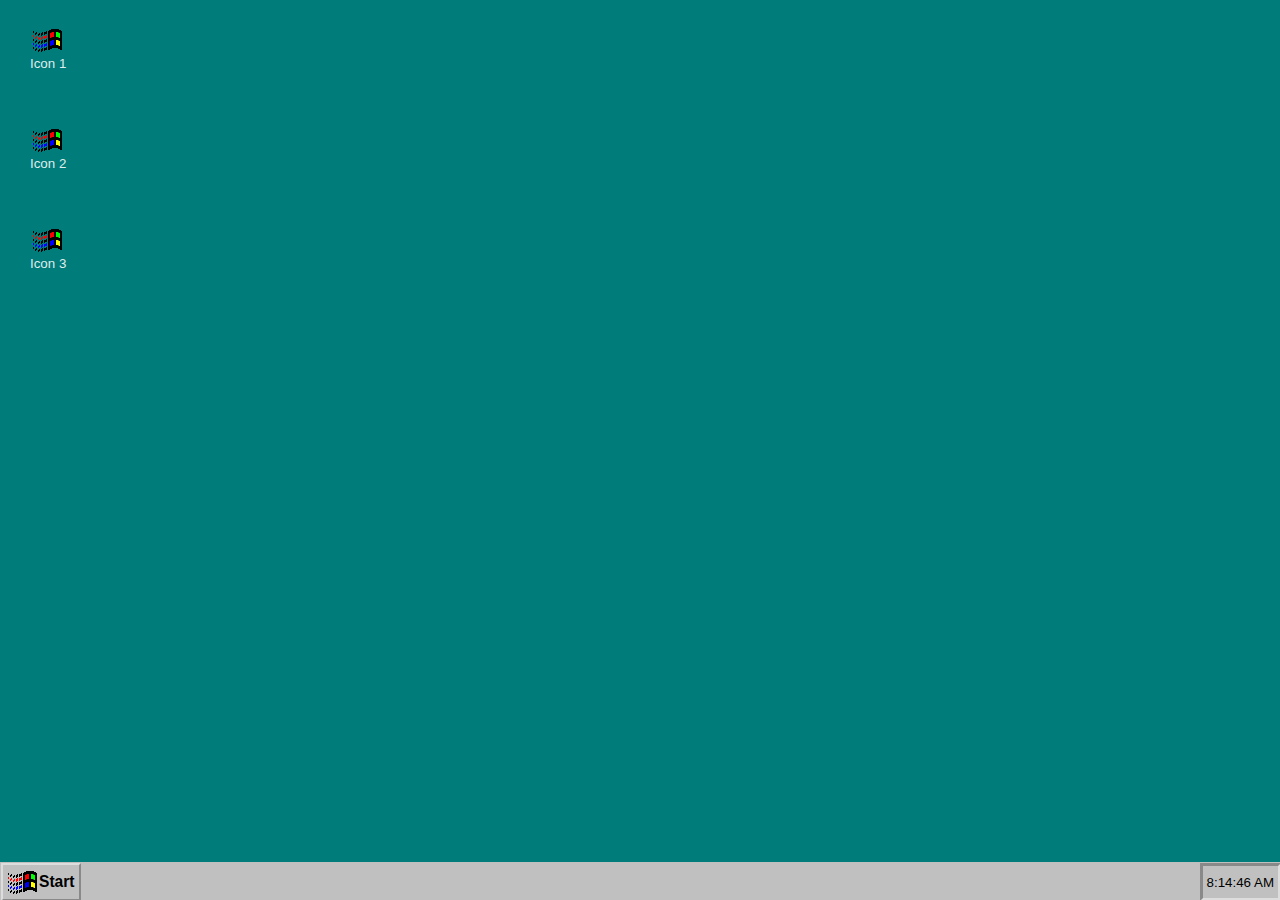
==== index.html @ 94c3939e "working start menu + draggable icons + hover + basic interactivity with icons + refresh" ====
<!DOCTYPE html>
<html lang="en">
<head>
    <meta charset="UTF-8">
    <meta name="viewport" content="width=device-width, initial-scale=1.0">
    <link rel="stylesheet" href="style.css">
    <title>Portfolio</title>
</head>
<script defer src="script.js"></script>
<body style="background-color: #007d7b;">
    <button class="desktop-icons draggable-button" style="top: 20px; left: 20px"><img src="assets/start.png" alt="Start Button Icon"><p class="desktop-icon-text">Icon 1</p></button>
    <button class="desktop-icons draggable-button" style="top: 120px; left: 20px"><img src="assets/start.png" alt="Start Button Icon"><p class="desktop-icon-text">Icon 2</p></button>
    <button class="desktop-icons draggable-button" style="top: 220px; left: 20px"><img src="assets/start.png" alt="Start Button Icon"><p class="desktop-icon-text">Icon 3</p></button>
    <div class="taskbar">
        <div class="left-buttons">
            <button id="start-button" class="taskbar-buttons"><img src="assets/start.png" alt="Start Button Icon"><h3>Start</h3></button>
        </div>
        <div class="right-buttons">
            <button id="time" class="taskbar-buttons"></button>
        </div>
    </div>
    <div id="start-menu">
        <button id="programs" class="expandable-button">Programs ></button>
        <button id="run">Run</button>
        <button id="logoff">Log Off</button>
        <button id="shutdown">Shutdown</button>
    </div>
    <div id="right-click-menu">
        <button disabled id="view">View</button>
        <button disabled id="sort-by">Sort By</button>
        <button id="refresh">Refresh</button>
    </div>
</body>

</html>
---- style.css ----
* {
    margin: 0;
    padding: 0;
    box-sizing: border-box;
    /* outline: 1px solid red; */
}

.taskbar {
    display: flex;
    justify-content: space-between;
    margin-top: auto;
    position: fixed;
    bottom: 0;
    left: 0;
    right: 0;
    background-color: #c0c0c0;
    z-index: 100;
}

.taskbar-buttons {
    display: flex;
    align-items: center;
    text-align: center;
    justify-content: center;
    background-color: #c0c0c0;
    width: 100%;
    height: 100%;
    margin: 1px;
    padding: 0px 3px 0px 3px;
}

#time {
    border: inset;
    border-color: #dddddd;
    margin: 1px;
}

#start-button {
    border-color: #dddddd;
}

#start-button:hover {
    border-color: #acacac;
}

.draggable-button {
    /* cursor: move; */
    position: absolute;
}


.desktop-icons {
    display: flex;
    flex-direction: column;
    justify-content: center;
    align-items: center;
    text-align: center;
    background-color: transparent;
    border: none;
    padding: 4px 10px 4px 10px;
}

.desktop-icons:hover, .desktop-icons:focus {
    background-color: #f0f0f01e;
    border: 1px solid #c0c0c033;
    padding: 3px 9px 3px 9px;
}

.desktop-icon-text {
    color: rgba(255, 255, 255, 0.884);
    text-align: center;
}


#start-menu, #right-click-menu {
    display: none;
    flex-direction: column;
    background-color: #c0c0c0;
    margin: auto;
    position: absolute;
}

#start-menu {
    bottom: 38px;
}

#start-menu.show, #right-click-menu.show {
    display: flex;
}

#start-menu button, #right-click-menu button {
    margin: 0;
    background-color: #c0c0c0;
    border: none;
    padding: 10px 30px 10px 20px;   
}

#start-menu button:hover, #right-click-menu button:hover {
    background-color: #a1a1a1;
}
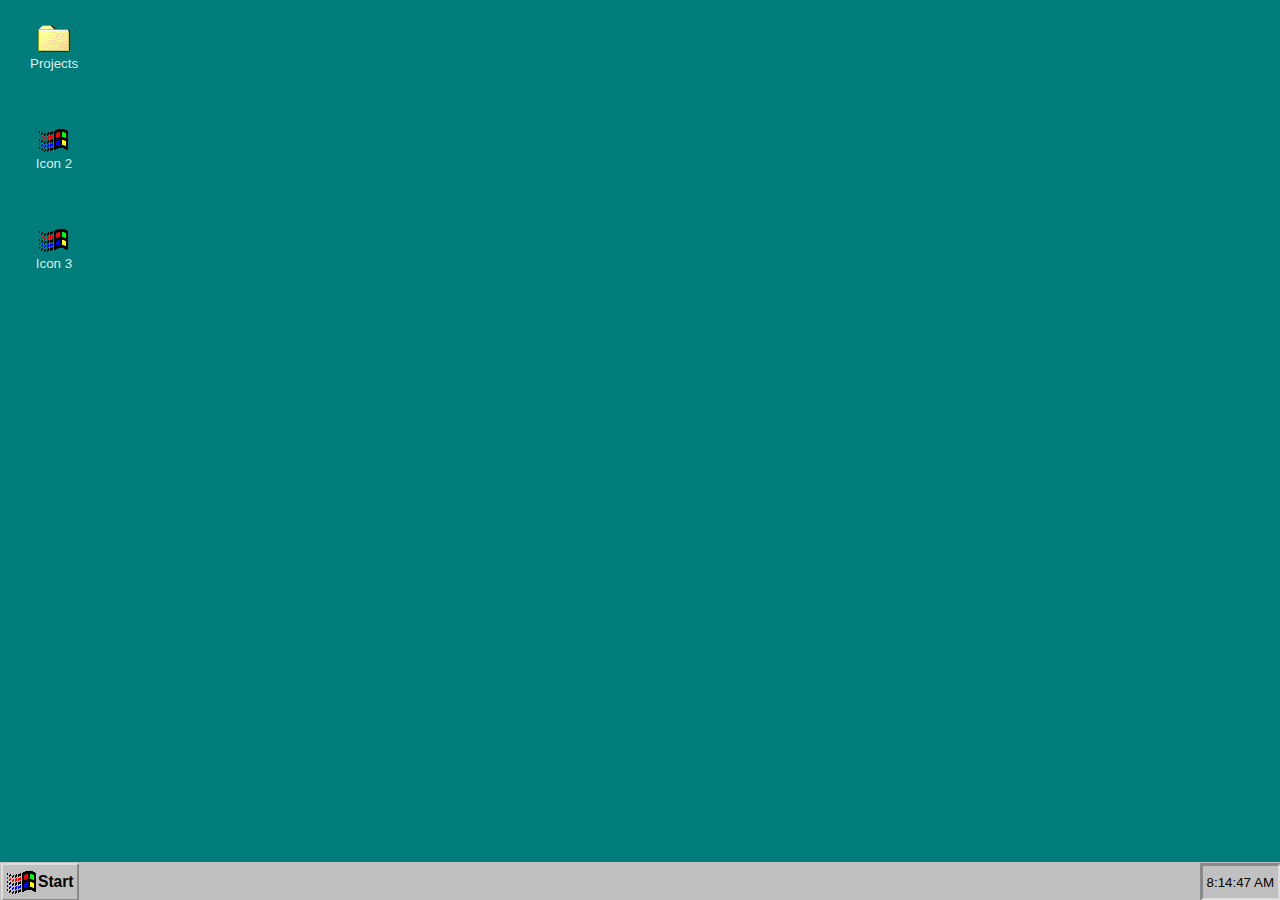
==== commit 6c8d98bd: "sortBy + window icons working + windows opening" ====
--- a/index.html
+++ b/index.html
@@ -8,14 +8,15 @@
 </head>
 <script defer src="script.js"></script>
 <body style="background-color: #007d7b;">
-    <button class="desktop-icons draggable-button" style="top: 20px; left: 20px"><img src="assets/start.png" alt="Start Button Icon"><p class="desktop-icon-text">Icon 1</p></button>
+    <button class="desktop-icons draggable-button" style="top: 20px; left: 20px"><img src="assets/documents.png" alt="documents"><p class="desktop-icon-text">Projects</p></button>
     <button class="desktop-icons draggable-button" style="top: 120px; left: 20px"><img src="assets/start.png" alt="Start Button Icon"><p class="desktop-icon-text">Icon 2</p></button>
     <button class="desktop-icons draggable-button" style="top: 220px; left: 20px"><img src="assets/start.png" alt="Start Button Icon"><p class="desktop-icon-text">Icon 3</p></button>
-    <div class="taskbar">
-        <div class="left-buttons">
+    <div id="taskbar">
+        <div id="left-buttons">
             <button id="start-button" class="taskbar-buttons"><img src="assets/start.png" alt="Start Button Icon"><h3>Start</h3></button>
+            <div id="window-buttons"></div>
         </div>
-        <div class="right-buttons">
+        <div id="right-buttons">
             <button id="time" class="taskbar-buttons"></button>
         </div>
     </div>
@@ -27,8 +28,11 @@
     </div>
     <div id="right-click-menu">
         <button disabled id="view">View</button>
-        <button disabled id="sort-by">Sort By</button>
+        <button id="sort-by">Sort By</button>
         <button id="refresh">Refresh</button>
+    </div>
+    <div id="right-click-icon-menu">
+        <button disabled id="open-icon">Please Just Right Click for Now XD</button>
     </div>
 </body>
 
--- a/style.css
+++ b/style.css
@@ -5,7 +5,7 @@
     /* outline: 1px solid red; */
 }
 
-.taskbar {
+#taskbar {
     display: flex;
     justify-content: space-between;
     margin-top: auto;
@@ -15,6 +15,14 @@
     right: 0;
     background-color: #c0c0c0;
     z-index: 100;
+}
+
+#window-buttons {
+    display: flex;
+}
+
+#left-buttons {
+    display: flex;
 }
 
 .taskbar-buttons {
@@ -27,6 +35,7 @@
     height: 100%;
     margin: 1px;
     padding: 0px 3px 0px 3px;
+    border-color: #dddddd;
 }
 
 #time {
@@ -36,7 +45,17 @@
 }
 
 #start-button {
+    max-width: 80px;
+}
+
+#start-button {
+    box-sizing: border-box;
     border-color: #dddddd;
+}
+
+
+.active {
+    border-style: inset;
 }
 
 #start-button:hover {
@@ -58,6 +77,8 @@
     background-color: transparent;
     border: none;
     padding: 4px 10px 4px 10px;
+    min-width: 68px;
+    
 }
 
 .desktop-icons:hover, .desktop-icons:focus {
@@ -72,29 +93,70 @@
 }
 
 
-#start-menu, #right-click-menu {
+#start-menu, #right-click-menu, #right-click-icon-menu {
     display: none;
     flex-direction: column;
     background-color: #c0c0c0;
     margin: auto;
     position: absolute;
-}
+    z-index: 90;
+    filter: drop-shadow(2px 2px 2px #5a5a5a);}
 
 #start-menu {
     bottom: 38px;
 }
 
-#start-menu.show, #right-click-menu.show {
+#start-menu.show, #right-click-menu.show, #right-click-icon-menu.show {
     display: flex;
 }
 
-#start-menu button, #right-click-menu button {
+#start-menu button, #right-click-menu button, #right-click-icon-menu button {
     margin: 0;
     background-color: #c0c0c0;
     border: none;
-    padding: 10px 30px 10px 20px;   
+    padding: 10px 30px 10px 20px;
 }
 
 #start-menu button:hover, #right-click-menu button:hover {
+    background-color: #000080;
+    color: whitesmoke;
+}
+
+.window {
+    /* display: none; */
     background-color: #a1a1a1;
+    width: 400px;
+    height: 400px;
+    border-style: outset;
+
+
+    position: absolute;
+    top: 50%;
+    left: 50%;
+    transform: translate(-50%, -50%);
+}
+
+.top-bar {
+    display: flex;
+    width: 100%;
+    color: whitesmoke;
+    justify-content: space-between;
+    background-image: linear-gradient(to right, #000080, #1085d2);
+}
+
+.top-bar-right {
+    display: flex;
+    justify-content: center;
+    align-items: center;
+}
+
+.top-bar-right button {
+    min-width: 17px;
+    max-height: 17px;
+    background-color: #c0c0c0;
+    text-align: center; 
+} 
+
+.top-bar-right button:last-child {
+    margin-right: 2px;
 }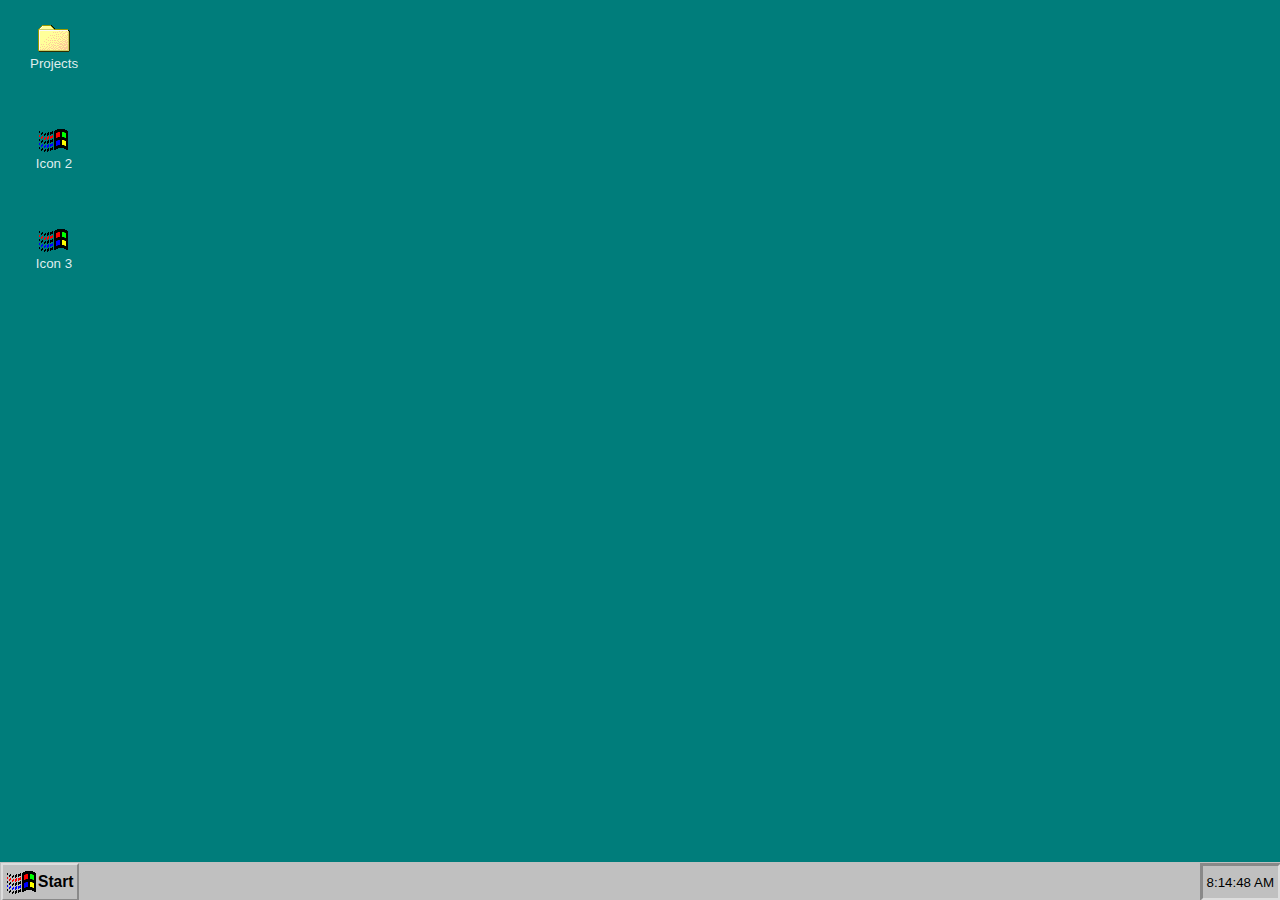
==== commit a700eec0: "window draggable only by top bar now" ====
--- a/index.html
+++ b/index.html
@@ -4,6 +4,7 @@
     <meta charset="UTF-8">
     <meta name="viewport" content="width=device-width, initial-scale=1.0">
     <link rel="stylesheet" href="style.css">
+    <link rel="shortcut icon" href="assets/documents.png" type="image/x-icon">
     <title>Portfolio</title>
 </head>
 <script defer src="script.js"></script>
@@ -35,6 +36,6 @@
         <button disabled id="open-icon">Please Just Right Click for Now XD</button>
     </div>
 </body>
-
+    
 </html>
 
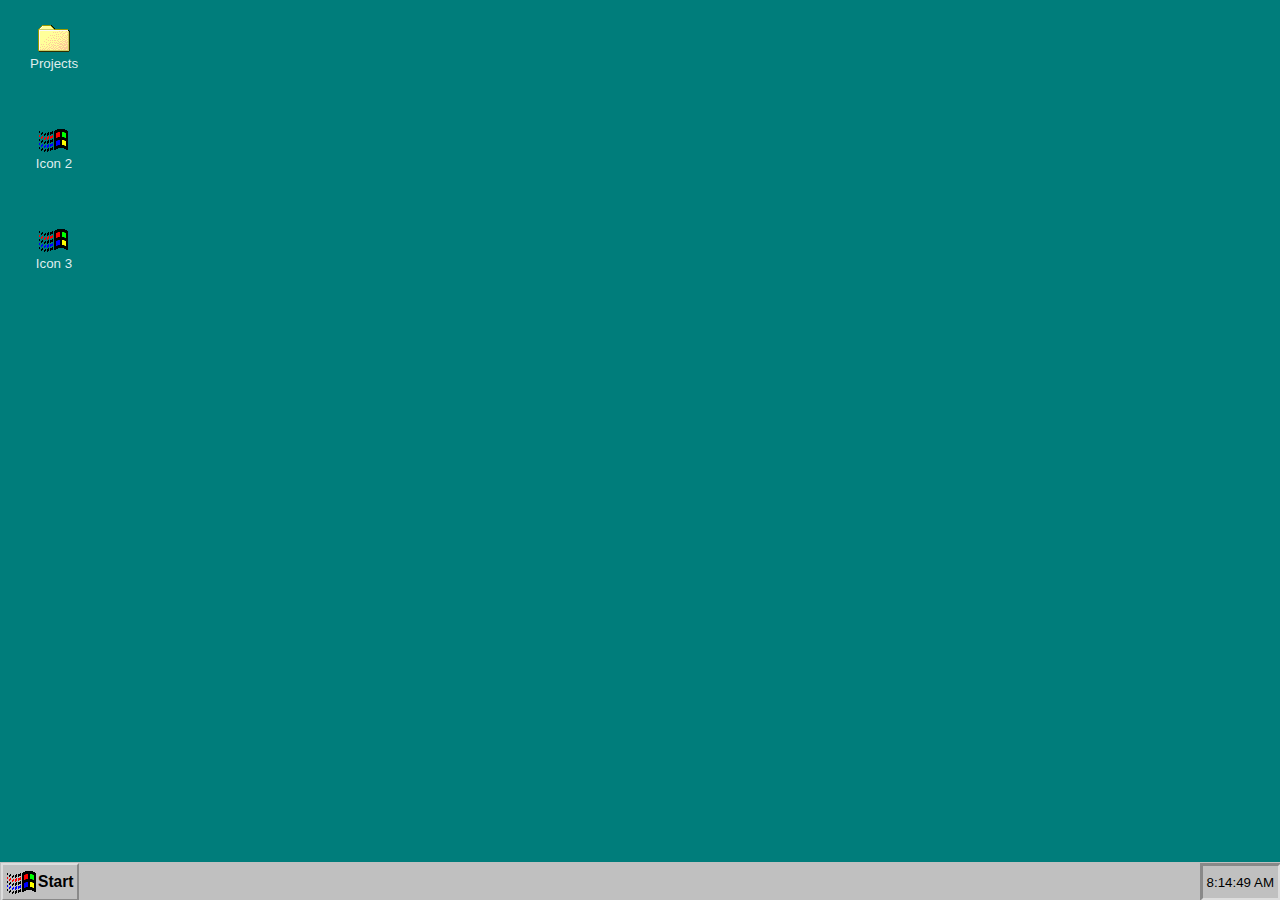
==== commit db462d98: "custom window content loading" ====
--- a/index.html
+++ b/index.html
@@ -22,7 +22,7 @@
         </div>
     </div>
     <div id="start-menu">
-        <button id="programs" class="expandable-button">Programs ></button>
+        <button id="programs" class="expandable-button">Programs</button>
         <button id="run">Run</button>
         <button id="logoff">Log Off</button>
         <button id="shutdown">Shutdown</button>
@@ -33,7 +33,7 @@
         <button id="refresh">Refresh</button>
     </div>
     <div id="right-click-icon-menu">
-        <button disabled id="open-icon">Please Just Right Click for Now XD</button>
+        <button disabled id="open-icon">Please Just Double Click for Now XD</button>
     </div>
 </body>
     
--- a/style.css
+++ b/style.css
@@ -78,7 +78,7 @@
     border: none;
     padding: 4px 10px 4px 10px;
     min-width: 68px;
-    
+    user-select: none;
 }
 
 .desktop-icons:hover, .desktop-icons:focus {
@@ -159,4 +159,28 @@
 
 .top-bar-right button:last-child {
     margin-right: 2px;
+}
+
+.overlay {
+    position: fixed;
+    height: 100%;
+    width: 100%;
+    top: 0;
+    left: 0;
+    right: 0;
+    bottom: 0;
+    background-color: #000000;
+    /* opacity: 0.5; */
+    z-index: 1000;
+    animation: fade-in 0.5s ease-in;
+}
+
+@keyframes fade-in {
+	0% { opacity: 0; }
+	100% { opacity: 1; }
+}
+
+@keyframes fade-out {
+	0% { opacity: 1; }
+	100% { opacity: 0; }
 }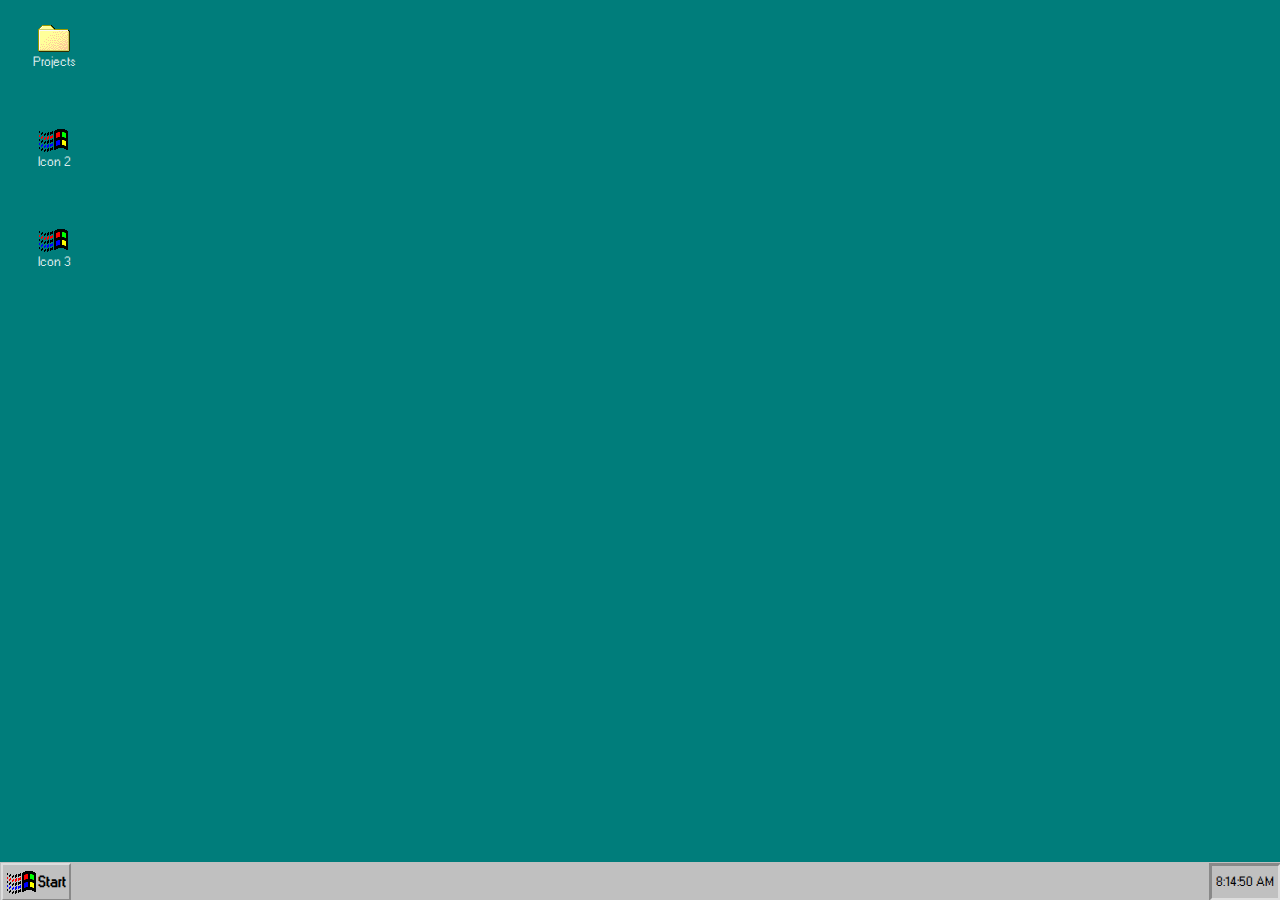
==== commit 6c686a51: "font + min-max-close button icons" ====
--- a/index.html
+++ b/index.html
@@ -5,6 +5,7 @@
     <meta name="viewport" content="width=device-width, initial-scale=1.0">
     <link rel="stylesheet" href="style.css">
     <link rel="shortcut icon" href="assets/documents.png" type="image/x-icon">
+    <link rel="stylesheet" href="https://maxcdn.bootstrapcdn.com/font-awesome/4.7.0/css/font-awesome.min.css">
     <title>Portfolio</title>
 </head>
 <script defer src="script.js"></script>
--- a/style.css
+++ b/style.css
@@ -2,6 +2,7 @@
     margin: 0;
     padding: 0;
     box-sizing: border-box;
+    font-family: 'WindowsFont', sans-serif;
     /* outline: 1px solid red; */
 }
 
@@ -151,8 +152,8 @@
 }
 
 .top-bar-right button {
-    min-width: 17px;
-    max-height: 17px;
+    min-width: 21px;
+    height: 20px;
     background-color: #c0c0c0;
     text-align: center; 
 } 
@@ -183,4 +184,9 @@
 @keyframes fade-out {
 	0% { opacity: 1; }
 	100% { opacity: 0; }
+}
+
+@font-face {
+    font-family: 'WindowsFont';
+    src: url(fonts/W95FA.otf);
 }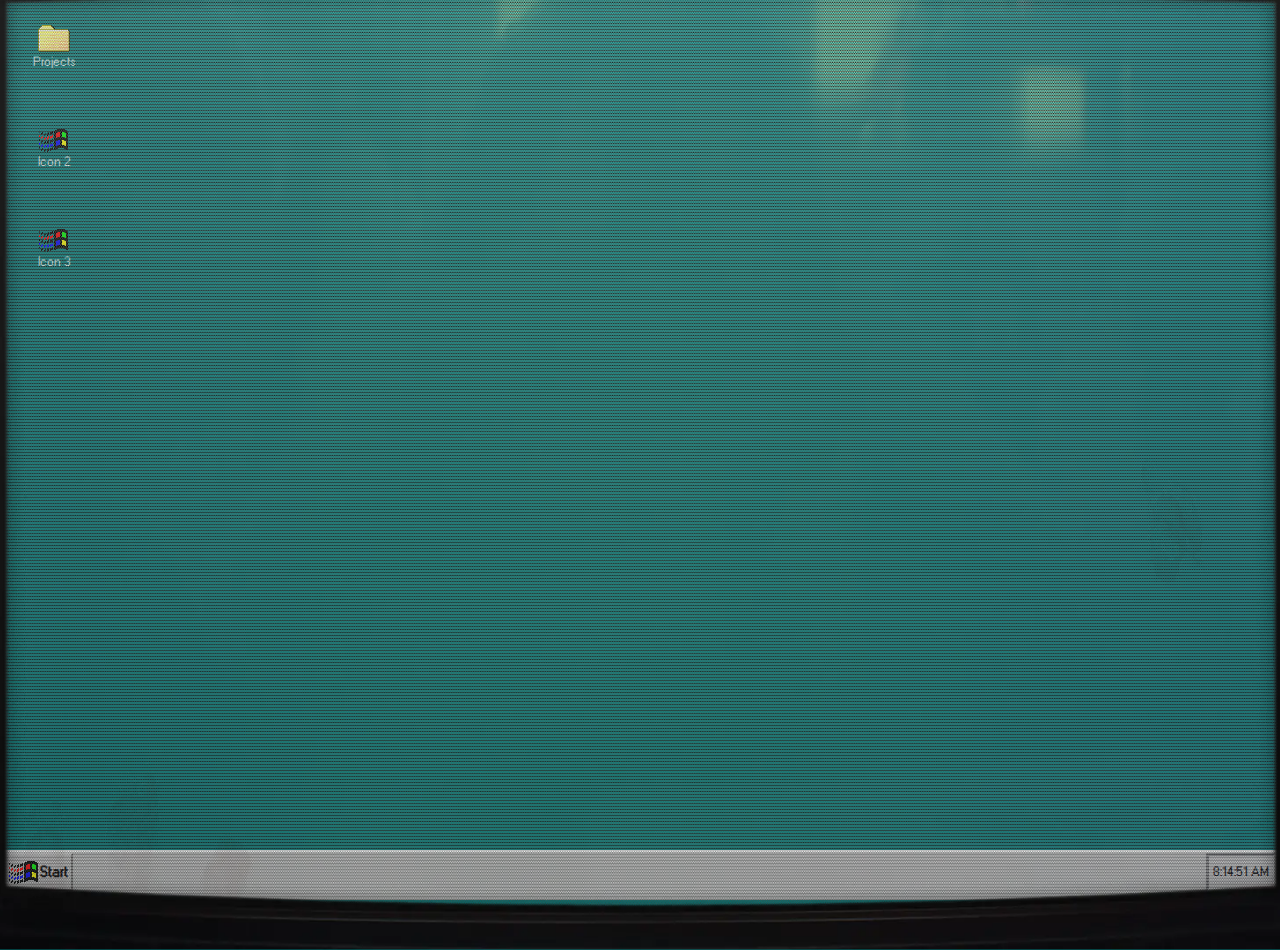
==== commit 7d6f03a6: "added crt overlay" ====
--- a/index.html
+++ b/index.html
@@ -10,6 +10,7 @@
 </head>
 <script defer src="script.js"></script>
 <body style="background-color: #007d7b;">
+    <img class="overlaycrt" src="assets/overlaycrt.webp" width="1920" height="1080">
     <button class="desktop-icons draggable-button" style="top: 20px; left: 20px"><img src="assets/documents.png" alt="documents"><p class="desktop-icon-text">Projects</p></button>
     <button class="desktop-icons draggable-button" style="top: 120px; left: 20px"><img src="assets/start.png" alt="Start Button Icon"><p class="desktop-icon-text">Icon 2</p></button>
     <button class="desktop-icons draggable-button" style="top: 220px; left: 20px"><img src="assets/start.png" alt="Start Button Icon"><p class="desktop-icon-text">Icon 3</p></button>
--- a/style.css
+++ b/style.css
@@ -6,6 +6,79 @@
     /* outline: 1px solid red; */
 }
 
+body {
+    overflow: hidden;
+}
+
+@media screen and (max-width: 600px) {
+    .overlaycrt {
+        display: none;
+    }
+}
+
+.overlaycrt {
+    position: absolute;
+    width: 132%;
+    height: 111%;
+    top: 50%;
+    left: 50%;
+    transform: translate(-50%,-50%);
+    pointer-events: none;
+    z-index: 999999999;
+    opacity: 1;
+}
+
+
+
+body::before {
+    content: "";
+    position: fixed;
+    top: 0;
+    left: 0;
+    width: 100vw;
+    height: 100vh;
+    pointer-events: none;
+    z-index: 9999;
+    background: 
+        repeating-linear-gradient(
+            0deg,
+            rgba(0, 0, 0, 0.836),
+            rgba(0, 0, 0, 0.3) 1px,
+            transparent 1px,
+            transparent 3px
+        );
+    mix-blend-mode: overlay;
+}
+
+body::after {
+    content: "";
+    position: fixed;
+    top: 0;
+    left: 0;
+    width: 100vw;
+    height: 100vh;
+    background: 
+        repeating-linear-gradient(
+            90deg,
+            rgba(255, 0, 0, 0.1),
+            rgba(0, 255, 0, 0.1) 50%,
+            rgba(0, 0, 255, 0.1) 100%
+        );
+    opacity: 0.2;
+    mix-blend-mode: color-dodge;
+    pointer-events: none;
+    z-index: 9999;
+}
+
+@keyframes flicker {
+    0%, 19%, 21%, 23%, 25%, 54%, 56%, 100% { opacity: 1; }
+    20%, 24%, 55% { opacity: 0.8; }
+}
+
+body::before {
+    animation: flicker 5s infinite;
+}
+
 #taskbar {
     display: flex;
     justify-content: space-between;
@@ -14,8 +87,11 @@
     bottom: 0;
     left: 0;
     right: 0;
-    background-color: #c0c0c0;
-    z-index: 100;
+    padding: 0px 5px 10px 2px;
+    background-color: #c0c0c0;
+    border-top: #fafafa solid 2px;
+    z-index: 900;
+    user-select: none;
 }
 
 #window-buttons {
@@ -37,6 +113,7 @@
     margin: 1px;
     padding: 0px 3px 0px 3px;
     border-color: #dddddd;
+    white-space: nowrap;
 }
 
 #time {
@@ -55,7 +132,7 @@
 }
 
 
-.active {
+.active, .taskbar-buttons button.active {
     border-style: inset;
 }
 
@@ -101,14 +178,59 @@
     margin: auto;
     position: absolute;
     z-index: 90;
-    filter: drop-shadow(2px 2px 2px #5a5a5a);}
+    filter: drop-shadow(2px 2px 2px #5a5a5a);
+    
+}
+
+#right-click-menu, #right-click-icon-menu {
+    animation: rightClickMenu 0.1s ease-in forwards;
+}
+
+@keyframes rightClickMenu {
+    0% {
+        transform-origin: top left;
+        transform: scale(0);
+    }
+    100% {
+        transform-origin: top left;
+        transform: scale(1);
+    }
+}
 
 #start-menu {
-    bottom: 38px;
+    animation: startMenu 0.1s ease-in forwards;
+}
+
+@keyframes startMenu {
+    0% {
+        transform-origin: bottom left;
+        transform: scale(0);
+    }
+    100% {
+        transform-origin: bottom left;
+        transform: scale(1);
+    }
+}
+
+#start-menu {
+    bottom: 48px;
 }
 
 #start-menu.show, #right-click-menu.show, #right-click-icon-menu.show {
     display: flex;
+}
+
+.minimized {
+    display: none;
+}
+
+.window.maximized {
+    top: 50% !important;
+    left: 50% !important;
+    transform: translate(-50%, -50%) !important;
+    bottom: 40px !important;
+    width: 100% !important;
+    height: 100% !important;
 }
 
 #start-menu button, #right-click-menu button, #right-click-icon-menu button {
@@ -126,11 +248,10 @@
 .window {
     /* display: none; */
     background-color: #a1a1a1;
-    width: 400px;
-    height: 400px;
+    /* width: 800px;
+    height: 600px; */
     border-style: outset;
-
-
+    overflow: hidden;
     position: absolute;
     top: 50%;
     left: 50%;
